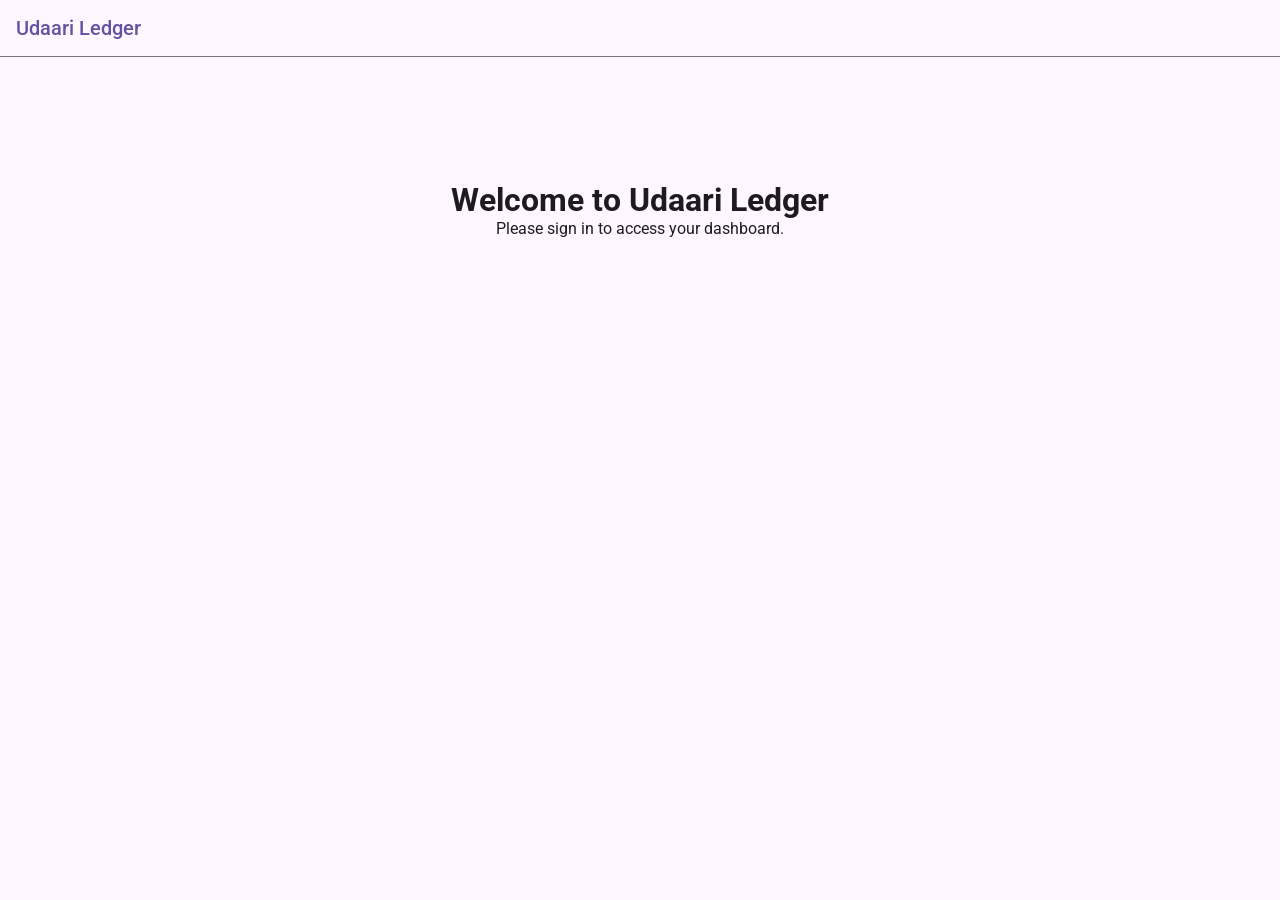
==== web/index.html @ e4560263 "Fix customer ledger data matching and implement dynamic fixed FAB" ====
<!DOCTYPE html>
<html lang="en">
<head>
    <meta charset="UTF-8">
    <meta name="viewport" content="width=device-width, initial-scale=1.0">
    <title>Udaari Ledger Dashboard</title>
    <link rel="stylesheet" href="styles.css">
    <link href="https://fonts.googleapis.com/css2?family=Roboto:wght@300;400;500;700&display=swap" rel="stylesheet">
    <link href="https://fonts.googleapis.com/icon?family=Material+Icons" rel="stylesheet">
    <!-- Google GIS and GAPI -->
    <script src="https://accounts.google.com/gsi/client" async defer></script>
    <script src="https://apis.google.com/js/api.js" async defer></script>
    <!-- jsPDF and autoTable for Export -->
    <script src="https://cdnjs.cloudflare.com/ajax/libs/jspdf/2.5.1/jspdf.umd.min.js"></script>
    <script src="https://cdnjs.cloudflare.com/ajax/libs/jspdf-autotable/3.5.25/jspdf.plugin.autotable.min.js"></script>
</head>
<body>
    <header>
        <div class="logo">Udaari Ledger</div>
        <div id="auth-container">
            <div id="g_id_onload"
                 data-client_id="812006416646-cd28a14enlpg87ktbeim0l02m6f965q9.apps.googleusercontent.com"
                 data-callback="handleCredentialResponse"
                 data-auto_prompt="false">
            </div>
            <div class="g_id_signin" data-type="standard"></div>
            <div id="user-profile" style="display: none;">
                <div class="user-info">
                    <span id="user-name"></span>
                    <img id="user-pic" src="" alt="Profile">
                    <button onclick="handleSignOut()" style="background:none; border:1px solid var(--outline); padding:4px 8px; border-radius:4px; cursor:pointer;">Sign Out</button>
                </div>
            </div>
        </div>
    </header>

    <div class="main-container">
        <nav id="sidebar" style="display: none;">
            <button onclick="showSection('overview')" id="nav-overview" class="active">
                <span class="material-icons">dashboard</span> Overview
            </button>
            <button onclick="showSection('customers')" id="nav-customers">
                <span class="material-icons">people</span> Customers
            </button>
            <button onclick="showSection('transactions')" id="nav-transactions">
                <span class="material-icons">history</span> Transactions
            </button>
            <button onclick="showSection('catalog')" id="nav-catalog">
                <span class="material-icons">inventory_2</span> Catalog
            </button>
        </nav>

        <main id="content">
            <div id="welcome-screen" style="text-align: center; margin-top: 100px;">
                <h1>Welcome to Udaari Ledger</h1>
                <p>Please sign in to access your dashboard.</p>
            </div>

            <section id="overview" class="section">
                <h2>Business Overview</h2>
                <div class="stats-grid">
                    <div class="stat-card receivable">
                        <div>Total Receivables</div>
                        <div id="total-receivable" class="stat-value">₹ 0</div>
                    </div>
                    <div class="stat-card advance">
                        <div>Total Advances</div>
                        <div id="total-advance" class="stat-value">₹ 0</div>
                    </div>
                </div>
                <div class="card" style="margin-top: 24px;">
                    <h3>Quick Stats</h3>
                    <p>Total Customers: <span id="count-customers">0</span></p>
                    <p>Total Transactions: <span id="count-transactions">0</span></p>
                </div>
            </section>

            <section id="customers" class="section">
                <div style="display: flex; justify-content: space-between; align-items: center;">
                    <h2>Customers</h2>
                    <div style="display: flex; gap: 12px;">
                        <input type="text" id="customer-search" class="search-bar" placeholder="Search customers..." style="max-width: 200px; margin-bottom: 0;" onkeyup="filterCustomers()">
                    </div>
                </div>
                <div class="card">
                    <table id="customers-table">
                        <thead>
                            <tr>
                                <th>Name</th>
                                <th>Phone</th>
                                <th>Balance</th>
                                <th>Status</th>
                                <th style="text-align: right;">Actions</th>
                            </tr>
                        </thead>
                        <tbody></tbody>
                    </table>
                </div>
            </section>

            <section id="transactions" class="section">
                <div style="display: flex; justify-content: space-between; align-items: center;">
                    <h2>Transaction History</h2>
                </div>
                <div class="card">
                    <table id="transactions-table">
                        <thead>
                            <tr>
                                <th>Date</th>
                                <th>Customer</th>
                                <th>Amount</th>
                                <th>Type</th>
                                <th>Note</th>
                                <th style="text-align: right;">Actions</th>
                            </tr>
                        </thead>
                        <tbody></tbody>
                    </table>
                </div>
            </section>

            <section id="catalog" class="section">
                <div style="display: flex; justify-content: space-between; align-items: center;">
                    <h2>Product Catalog</h2>
                </div>
                <div class="card">
                    <table id="catalog-table">
                        <thead>
                            <tr>
                                <th>Product Name</th>
                                <th>Price</th>
                                <th>Units</th>
                                <th style="text-align: right;">Actions</th>
                            </tr>
                        </thead>
                        <tbody></tbody>
                    </table>
                </div>
            </section>

            <section id="customer-ledger" class="section">
                <div style="display: flex; justify-content: space-between; align-items: center;">
                    <div style="display: flex; align-items: center; gap: 16px;">
                        <span class="material-icons action-icon" onclick="showSection('customers')">arrow_back</span>
                        <h2 id="ledger-title">Customer Ledger</h2>
                    </div>
                    <div style="display: flex; gap: 12px; align-items: center;">
                        <button class="btn-primary" id="export-pdf-btn">
                            <span class="material-icons" style="font-size: 18px; vertical-align: middle; margin-right: 4px;">picture_as_pdf</span>
                            Export PDF
                        </button>
                    </div>
                </div>

                <div id="ledger-customer-info" class="card" style="margin-bottom: 24px;">
                    <!-- Dynamically populated info -->
                </div>

                <div class="card">
                    <table id="ledger-table">
                        <thead>
                            <tr>
                                <th>Date</th>
                                <th>Type</th>
                                <th>Amount</th>
                                <th>Note</th>
                                <th style="text-align: right;">Photo</th>
                            </tr>
                        </thead>
                        <tbody></tbody>
                    </table>
                </div>
            </section>
        </main>
    </div>

    <!-- Modals -->
    <div id="modal-overlay" onclick="hideModal()">
        <div class="modal" onclick="event.stopPropagation()">
            <div id="modal-header">
                <h3 id="modal-title">Add Item</h3>
                <span class="material-icons" style="cursor:pointer;" onclick="hideModal()">close</span>
            </div>
            <form id="modal-form" onsubmit="handleFormSubmit(event)">
                <div id="form-fields"></div>
                <div class="form-actions">
                    <button type="button" class="btn-text" onclick="hideModal()">Cancel</button>
                    <button type="submit" class="btn-primary" id="save-btn">Save</button>
                </div>
            </form>
        </div>
    </div>

    <div id="loader">
        <div style="text-align: center;">
            <div class="material-icons" style="font-size: 48px; animation: spin 2s linear infinite;">refresh</div>
            <p>Fetching data from Google Sheets...</p>
        </div>
    </div>

    <style>
        @keyframes spin { 100% { transform: rotate(360deg); } }
    </style>

    <script src="script.js"></script>
    <!-- Global FAB -->
    <button id="global-fab" class="fab fixed-fab" style="display: none;">
        <span class="material-icons" id="fab-icon">add</span>
    </button>
</body>
</html>
---- web/styles.css ----
:root {
    --primary: #6750A4;
    --on-primary: #FFFFFF;
    --primary-container: #EADDFF;
    --on-primary-container: #21005D;
    --secondary: #625B71;
    --surface: #FEF7FF;
    --on-surface: #1D1B20;
    --surface-variant: #E7E0EB;
    --on-surface-variant: #49454F;
    --outline: #79747E;
    --error: #B3261E;
}

* {
    box-sizing: border-box;
    margin: 0;
    padding: 0;
}

body {
    font-family: 'Roboto', sans-serif;
    background-color: var(--surface);
    color: var(--on-surface);
    display: flex;
    flex-direction: column;
    height: 100vh;
    overflow: hidden;
}

/* Header */
header {
    background-color: var(--surface);
    padding: 16px;
    display: flex;
    justify-content: space-between;
    align-items: center;
    border-bottom: 1px solid var(--outline);
    z-index: 10;
}

.logo {
    font-size: 20px;
    font-weight: 500;
    color: var(--primary);
}

/* Auth Section */
#auth-container {
    display: flex;
    align-items: center;
    gap: 12px;
}

.user-info {
    display: flex;
    align-items: center;
    gap: 8px;
    font-size: 14px;
}

.user-info img {
    width: 32px;
    height: 32px;
    border-radius: 50%;
}

/* Layout */
.main-container {
    display: flex;
    flex: 1;
    overflow: hidden;
}

nav {
    width: 250px;
    background-color: var(--surface-variant);
    padding: 12px;
    display: flex;
    flex-direction: column;
    gap: 4px;
}

nav button {
    background: none;
    border: none;
    padding: 12px 16px;
    text-align: left;
    border-radius: 100px;
    cursor: pointer;
    font-size: 14px;
    font-weight: 500;
    color: var(--on-surface-variant);
    display: flex;
    align-items: center;
    gap: 12px;
}

nav button.active {
    background-color: var(--primary-container);
    color: var(--on-primary-container);
}

nav button:hover:not(.active) {
    background-color: rgba(103, 80, 164, 0.08);
}

main {
    flex: 1;
    padding: 24px;
    overflow-y: auto;
}

/* Content Sections */
.section {
    display: none;
}

.section.active {
    display: block;
}

/* Cards & Components */
.card {
    background-color: #FFFFFF;
    border-radius: 12px;
    padding: 24px;
    margin-bottom: 24px;
    box-shadow: 0 1px 3px rgba(0,0,0,0.12);
}

h2 {
    margin-bottom: 20px;
    font-weight: 400;
}

.stats-grid {
    display: grid;
    grid-template-columns: repeat(auto-fit, minmax(200px, 1fr));
    gap: 20px;
}

.stat-card {
    padding: 20px;
    border-radius: 16px;
    text-align: center;
}

.stat-card.receivable { background-color: #E8F5E9; color: #2E7D32; }
.stat-card.advance { background-color: #FFEBEE; color: #C62828; }

.stat-value {
    font-size: 32px;
    font-weight: 500;
    margin-top: 8px;
}

/* Tables */
table {
    width: 100%;
    border-collapse: collapse;
    margin-top: 16px;
}

th {
    text-align: left;
    padding: 12px 16px;
    font-weight: 500;
    color: var(--on-surface-variant);
    border-bottom: 1px solid var(--outline);
}

td {
    padding: 16px;
    border-bottom: 1px solid var(--surface-variant);
}

tr:hover {
    background-color: var(--surface-variant);
}

/* Search */
.search-bar {
    margin-bottom: 20px;
    width: 100%;
    padding: 12px 16px;
    border-radius: 28px;
    border: 1px solid var(--outline);
    font-size: 16px;
}

/* Loading Overlay */
#loader {
    position: fixed;
    top: 0;
    left: 0;
    width: 100%;
    height: 100%;
    background: rgba(255,255,255,0.8);
    display: flex;
    justify-content: center;
    align-items: center;
    z-index: 1000;
    display: none;
}

/* Floating Action Button */
.fab {
    background-color: var(--primary);
    color: var(--on-primary);
    border: none;
    width: 56px;
    height: 56px;
    border-radius: 16px;
    display: flex;
    justify-content: center;
    align-items: center;
    cursor: pointer;
    box-shadow: 0 4px 12px rgba(103, 80, 164, 0.4);
    transition: transform 0.2s, box-shadow 0.2s;
}

.fab:hover {
    transform: scale(1.05);
    box-shadow: 0 6px 16px rgba(103, 80, 164, 0.5);
}

.fixed-fab {
    position: fixed;
    bottom: 32px;
    right: 32px;
    z-index: 1500;
}

/* Modals */
#modal-overlay {
    position: fixed;
    top: 0;
    left: 0;
    width: 100%;
    height: 100%;
    background: rgba(0, 0, 0, 0.5);
    display: none;
    justify-content: center;
    align-items: center;
    z-index: 2000;
}

.modal {
    background: white;
    width: 90%;
    max-width: 500px;
    border-radius: 28px;
    padding: 24px;
    box-shadow: 0 4px 30px rgba(0, 0, 0, 0.2);
}

#modal-header {
    display: flex;
    justify-content: space-between;
    align-items: center;
    margin-bottom: 24px;
}

/* Form Styles */
.form-group {
    margin-bottom: 20px;
}

.form-group label {
    display: block;
    font-size: 14px;
    margin-bottom: 8px;
    color: var(--on-surface-variant);
}

.form-group input, .form-group select {
    width: 100%;
    padding: 12px 16px;
    border-radius: 8px;
    border: 1px solid var(--outline);
    font-size: 16px;
    background-color: var(--surface);
}

.form-actions {
    display: flex;
    justify-content: flex-end;
    gap: 8px;
    margin-top: 32px;
}

.btn-text {
    background: none;
    border: none;
    color: var(--primary);
    padding: 10px 16px;
    cursor: pointer;
    font-weight: 500;
    border-radius: 20px;
}

.btn-primary {
    background-color: var(--primary);
    color: white;
    border: none;
    padding: 10px 24px;
    border-radius: 20px;
    cursor: pointer;
    font-weight: 500;
}

.action-icon {
    cursor: pointer;
    font-size: 20px;
    color: var(--on-surface-variant);
    padding: 4px;
    border-radius: 50%;
}

.action-icon:hover {
    background-color: rgba(0, 0, 0, 0.05);
}

.action-icon.delete:hover {
    color: var(--error);
    background-color: rgba(179, 38, 30, 0.08);
}

.clickable-name {
    color: var(--primary);
    cursor: pointer;
    text-decoration: underline;
    font-weight: 500;
}

.clickable-name:hover {
    color: var(--on-primary-container);
}

#ledger-customer-info {
    display: grid;
    grid-template-columns: repeat(auto-fit, minmax(150px, 1fr));
    gap: 16px;
    padding: 16px 24px;
}

#ledger-customer-info div {
    display: flex;
    flex-direction: column;
}

#ledger-customer-info .label {
    font-size: 12px;
    color: var(--on-surface-variant);
    margin-bottom: 4px;
}

#ledger-customer-info .value {
    font-size: 16px;
    font-weight: 500;
}
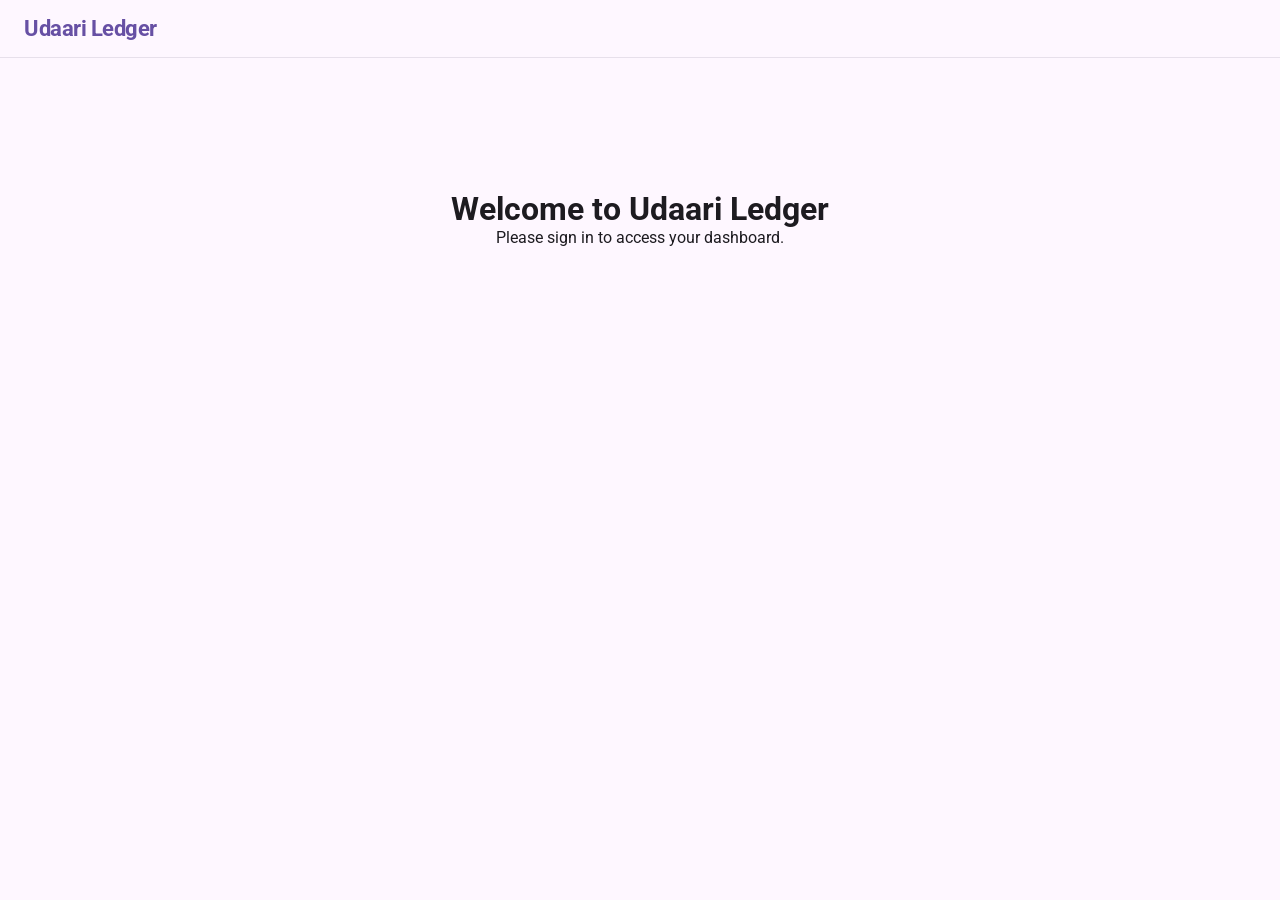
==== commit 26140b80: "Simplify data model and add advanced web dashboard features (History, Fullscreen Images, Part Paymen" ====
--- a/web/index.html
+++ b/web/index.html
@@ -7,10 +7,8 @@
     <link rel="stylesheet" href="styles.css">
     <link href="https://fonts.googleapis.com/css2?family=Roboto:wght@300;400;500;700&display=swap" rel="stylesheet">
     <link href="https://fonts.googleapis.com/icon?family=Material+Icons" rel="stylesheet">
-    <!-- Google GIS and GAPI -->
     <script src="https://accounts.google.com/gsi/client" async defer></script>
     <script src="https://apis.google.com/js/api.js" async defer></script>
-    <!-- jsPDF and autoTable for Export -->
     <script src="https://cdnjs.cloudflare.com/ajax/libs/jspdf/2.5.1/jspdf.umd.min.js"></script>
     <script src="https://cdnjs.cloudflare.com/ajax/libs/jspdf-autotable/3.5.25/jspdf.plugin.autotable.min.js"></script>
 </head>
@@ -18,17 +16,13 @@
     <header>
         <div class="logo">Udaari Ledger</div>
         <div id="auth-container">
-            <div id="g_id_onload"
-                 data-client_id="812006416646-cd28a14enlpg87ktbeim0l02m6f965q9.apps.googleusercontent.com"
-                 data-callback="handleCredentialResponse"
-                 data-auto_prompt="false">
-            </div>
+            <div id="g_id_onload" data-client_id="812006416646-cd28a14enlpg87ktbeim0l02m6f965q9.apps.googleusercontent.com" data-callback="handleCredentialResponse" data-auto_prompt="false"></div>
             <div class="g_id_signin" data-type="standard"></div>
             <div id="user-profile" style="display: none;">
                 <div class="user-info">
                     <span id="user-name"></span>
                     <img id="user-pic" src="" alt="Profile">
-                    <button onclick="handleSignOut()" style="background:none; border:1px solid var(--outline); padding:4px 8px; border-radius:4px; cursor:pointer;">Sign Out</button>
+                    <button onclick="handleSignOut()" class="btn-text" style="color:var(--outline)">Sign Out</button>
                 </div>
             </div>
         </div>
@@ -36,18 +30,8 @@
 
     <div class="main-container">
         <nav id="sidebar" style="display: none;">
-            <button onclick="showSection('overview')" id="nav-overview" class="active">
-                <span class="material-icons">dashboard</span> Overview
-            </button>
-            <button onclick="showSection('customers')" id="nav-customers">
-                <span class="material-icons">people</span> Customers
-            </button>
-            <button onclick="showSection('transactions')" id="nav-transactions">
-                <span class="material-icons">history</span> Transactions
-            </button>
-            <button onclick="showSection('catalog')" id="nav-catalog">
-                <span class="material-icons">inventory_2</span> Catalog
-            </button>
+            <button onclick="showSection('home')" id="nav-home" class="active"><span class="material-icons">home</span> Home</button>
+            <button onclick="showSection('transactions')" id="nav-transactions"><span class="material-icons">history</span> Transactions</button>
         </nav>
 
         <main id="content">
@@ -56,117 +40,47 @@
                 <p>Please sign in to access your dashboard.</p>
             </div>
 
-            <section id="overview" class="section">
-                <h2>Business Overview</h2>
+            <section id="home" class="section">
                 <div class="stats-grid">
-                    <div class="stat-card receivable">
-                        <div>Total Receivables</div>
-                        <div id="total-receivable" class="stat-value">₹ 0</div>
-                    </div>
-                    <div class="stat-card advance">
-                        <div>Total Advances</div>
-                        <div id="total-advance" class="stat-value">₹ 0</div>
-                    </div>
+                    <div class="stat-card receivable"><div>Total Receivables</div><div id="total-receivable" class="stat-value">₹ 0</div></div>
+                    <div class="stat-card advance"><div>Total Advances</div><div id="total-advance" class="stat-value">₹ 0</div></div>
                 </div>
-                <div class="card" style="margin-top: 24px;">
-                    <h3>Quick Stats</h3>
-                    <p>Total Customers: <span id="count-customers">0</span></p>
-                    <p>Total Transactions: <span id="count-transactions">0</span></p>
+
+                <div class="search-container" style="display: flex; justify-content: space-between; align-items: center; margin-top: 32px; margin-bottom: 16px;">
+                    <h3>Customers</h3>
+                    <input type="text" id="customer-search" class="search-bar" placeholder="Search..." style="max-width: 300px; margin-bottom: 0;" onkeyup="filterCustomers()">
                 </div>
-            </section>
 
-            <section id="customers" class="section">
-                <div style="display: flex; justify-content: space-between; align-items: center;">
-                    <h2>Customers</h2>
-                    <div style="display: flex; gap: 12px;">
-                        <input type="text" id="customer-search" class="search-bar" placeholder="Search customers..." style="max-width: 200px; margin-bottom: 0;" onkeyup="filterCustomers()">
-                    </div>
-                </div>
                 <div class="card">
                     <table id="customers-table">
-                        <thead>
-                            <tr>
-                                <th>Name</th>
-                                <th>Phone</th>
-                                <th>Balance</th>
-                                <th>Status</th>
-                                <th style="text-align: right;">Actions</th>
-                            </tr>
-                        </thead>
+                        <thead><tr><th>Name</th><th>Phone</th><th>Balance</th><th>Status</th><th style="text-align: right;">Actions</th></tr></thead>
                         <tbody></tbody>
                     </table>
                 </div>
             </section>
 
             <section id="transactions" class="section">
-                <div style="display: flex; justify-content: space-between; align-items: center;">
-                    <h2>Transaction History</h2>
-                </div>
+                <h2>Transaction History</h2>
                 <div class="card">
                     <table id="transactions-table">
-                        <thead>
-                            <tr>
-                                <th>Date</th>
-                                <th>Customer</th>
-                                <th>Amount</th>
-                                <th>Type</th>
-                                <th>Note</th>
-                                <th style="text-align: right;">Actions</th>
-                            </tr>
-                        </thead>
-                        <tbody></tbody>
-                    </table>
-                </div>
-            </section>
-
-            <section id="catalog" class="section">
-                <div style="display: flex; justify-content: space-between; align-items: center;">
-                    <h2>Product Catalog</h2>
-                </div>
-                <div class="card">
-                    <table id="catalog-table">
-                        <thead>
-                            <tr>
-                                <th>Product Name</th>
-                                <th>Price</th>
-                                <th>Units</th>
-                                <th style="text-align: right;">Actions</th>
-                            </tr>
-                        </thead>
+                        <thead><tr><th>Date</th><th>Customer</th><th>Amount</th><th>Type</th><th>Note</th><th style="text-align: right;">Actions</th></tr></thead>
                         <tbody></tbody>
                     </table>
                 </div>
             </section>
 
             <section id="customer-ledger" class="section">
-                <div style="display: flex; justify-content: space-between; align-items: center;">
+                <div style="display: flex; justify-content: space-between; align-items: center; margin-bottom: 24px;">
                     <div style="display: flex; align-items: center; gap: 16px;">
-                        <span class="material-icons action-icon" onclick="showSection('customers')">arrow_back</span>
-                        <h2 id="ledger-title">Customer Ledger</h2>
+                        <span class="material-icons action-icon" onclick="showSection('home')">arrow_back</span>
+                        <h2 id="ledger-title">Ledger</h2>
                     </div>
-                    <div style="display: flex; gap: 12px; align-items: center;">
-                        <button class="btn-primary" id="export-pdf-btn">
-                            <span class="material-icons" style="font-size: 18px; vertical-align: middle; margin-right: 4px;">picture_as_pdf</span>
-                            Export PDF
-                        </button>
-                    </div>
+                    <button class="btn-primary" id="export-pdf-btn"><span class="material-icons" style="font-size: 18px; vertical-align: middle; margin-right: 4px;">picture_as_pdf</span> Export PDF</button>
                 </div>
-
-                <div id="ledger-customer-info" class="card" style="margin-bottom: 24px;">
-                    <!-- Dynamically populated info -->
-                </div>
-
+                <div id="ledger-customer-info" class="card ledger-info-grid"></div>
                 <div class="card">
                     <table id="ledger-table">
-                        <thead>
-                            <tr>
-                                <th>Date</th>
-                                <th>Type</th>
-                                <th>Amount</th>
-                                <th>Note</th>
-                                <th style="text-align: right;">Photo</th>
-                            </tr>
-                        </thead>
+                        <thead><tr><th>Date</th><th>Type</th><th>Amount</th><th>Note</th><th style="text-align: right;">Actions</th></tr></thead>
                         <tbody></tbody>
                     </table>
                 </div>
@@ -183,6 +97,12 @@
             </div>
             <form id="modal-form" onsubmit="handleFormSubmit(event)">
                 <div id="form-fields"></div>
+                <!-- Image Preview Area -->
+                <div id="image-preview-container" style="display: none; margin-top: 16px; text-align: center;">
+                    <p style="font-size: 12px; color: var(--outline);">New Photo Preview:</p>
+                    <img id="img-preview" src="" style="max-width: 100%; max-height: 200px; border-radius: 8px; margin-top: 8px;">
+                    <p id="confirm-replace-text" style="color: var(--error); font-size: 12px; display: none;">* This will replace the existing photo.</p>
+                </div>
                 <div class="form-actions">
                     <button type="button" class="btn-text" onclick="hideModal()">Cancel</button>
                     <button type="submit" class="btn-primary" id="save-btn">Save</button>
@@ -191,21 +111,16 @@
         </div>
     </div>
 
-    <div id="loader">
-        <div style="text-align: center;">
-            <div class="material-icons" style="font-size: 48px; animation: spin 2s linear infinite;">refresh</div>
-            <p>Fetching data from Google Sheets...</p>
-        </div>
+    <!-- Fullscreen Viewer -->
+    <div id="fs-viewer" onclick="this.style.display='none'">
+        <img id="fs-img" src="" alt="Fullscreen">
+        <span class="material-icons close-fs">close</span>
     </div>
 
-    <style>
-        @keyframes spin { 100% { transform: rotate(360deg); } }
-    </style>
+    <div id="loader"><div style="text-align: center;"><div class="material-icons" style="font-size: 48px; animation: spin 2s linear infinite;">refresh</div><p>Syncing...</p></div></div>
+
+    <button id="global-fab" class="fab fixed-fab" style="display: none;"><span class="material-icons" id="fab-icon">add</span></button>
 
     <script src="script.js"></script>
-    <!-- Global FAB -->
-    <button id="global-fab" class="fab fixed-fab" style="display: none;">
-        <span class="material-icons" id="fab-icon">add</span>
-    </button>
 </body>
 </html>
--- a/web/styles.css
+++ b/web/styles.css
@@ -12,11 +12,7 @@
     --error: #B3261E;
 }
 
-* {
-    box-sizing: border-box;
-    margin: 0;
-    padding: 0;
-}
+* { box-sizing: border-box; margin: 0; padding: 0; }
 
 body {
     font-family: 'Roboto', sans-serif;
@@ -28,63 +24,38 @@
     overflow: hidden;
 }
 
-/* Header */
 header {
     background-color: var(--surface);
-    padding: 16px;
+    padding: 16px 24px;
     display: flex;
     justify-content: space-between;
     align-items: center;
-    border-bottom: 1px solid var(--outline);
+    border-bottom: 1px solid var(--surface-variant);
     z-index: 10;
 }
 
-.logo {
-    font-size: 20px;
-    font-weight: 500;
-    color: var(--primary);
-}
+.logo { font-size: 22px; font-weight: 700; color: var(--primary); letter-spacing: -0.5px; }
 
-/* Auth Section */
-#auth-container {
-    display: flex;
-    align-items: center;
-    gap: 12px;
-}
+#auth-container { display: flex; align-items: center; gap: 16px; }
+.user-info { display: flex; align-items: center; gap: 12px; font-size: 14px; font-weight: 500; }
+.user-info img { width: 36px; height: 32px; border-radius: 50%; object-fit: cover; border: 2px solid var(--primary-container); }
 
-.user-info {
-    display: flex;
-    align-items: center;
-    gap: 8px;
-    font-size: 14px;
-}
-
-.user-info img {
-    width: 32px;
-    height: 32px;
-    border-radius: 50%;
-}
-
-/* Layout */
-.main-container {
-    display: flex;
-    flex: 1;
-    overflow: hidden;
-}
+.main-container { display: flex; flex: 1; overflow: hidden; }
 
 nav {
-    width: 250px;
-    background-color: var(--surface-variant);
+    width: 280px;
+    background-color: var(--surface);
     padding: 12px;
     display: flex;
     flex-direction: column;
     gap: 4px;
+    border-right: 1px solid var(--surface-variant);
 }
 
 nav button {
     background: none;
     border: none;
-    padding: 12px 16px;
+    padding: 16px 24px;
     text-align: left;
     border-radius: 100px;
     cursor: pointer;
@@ -93,270 +64,76 @@
     color: var(--on-surface-variant);
     display: flex;
     align-items: center;
-    gap: 12px;
+    gap: 16px;
+    transition: background-color 0.2s;
 }
 
-nav button.active {
-    background-color: var(--primary-container);
-    color: var(--on-primary-container);
-}
+nav button.active { background-color: var(--primary-container); color: var(--on-primary-container); }
+nav button:hover:not(.active) { background-color: rgba(103, 80, 164, 0.08); }
 
-nav button:hover:not(.active) {
-    background-color: rgba(103, 80, 164, 0.08);
-}
+main { flex: 1; padding: 32px; overflow-y: auto; }
+.section { display: none; }
+.section.active { display: block; animation: fadeIn 0.3s ease-out; }
 
-main {
-    flex: 1;
-    padding: 24px;
-    overflow-y: auto;
-}
+@keyframes fadeIn { from { opacity: 0; transform: translateY(10px); } to { opacity: 1; transform: translateY(0); } }
 
-/* Content Sections */
-.section {
-    display: none;
-}
+.card { background-color: #FFFFFF; border-radius: 16px; padding: 24px; margin-bottom: 24px; border: 1px solid var(--surface-variant); }
 
-.section.active {
-    display: block;
-}
+.stats-grid { display: grid; grid-template-columns: repeat(auto-fit, minmax(240px, 1fr)); gap: 24px; }
+.stat-card { padding: 24px; border-radius: 20px; text-align: left; }
+.stat-card.receivable { background-color: #E8F5E9; color: #1B5E20; }
+.stat-card.advance { background-color: #FFEBEE; color: #B71C1C; }
+.stat-value { font-size: 36px; font-weight: 700; margin-top: 12px; }
 
-/* Cards & Components */
-.card {
-    background-color: #FFFFFF;
-    border-radius: 12px;
-    padding: 24px;
-    margin-bottom: 24px;
-    box-shadow: 0 1px 3px rgba(0,0,0,0.12);
-}
+table { width: 100%; border-collapse: collapse; }
+th { text-align: left; padding: 12px 16px; font-size: 13px; color: var(--on-surface-variant); border-bottom: 1px solid var(--surface-variant); }
+td { padding: 16px; border-bottom: 1px solid var(--surface-variant); vertical-align: middle; }
+tr:hover { background-color: var(--surface-variant); }
 
-h2 {
-    margin-bottom: 20px;
-    font-weight: 400;
-}
+.search-bar { width: 100%; padding: 14px 24px; border-radius: 28px; border: 1px solid var(--outline); font-size: 16px; background: var(--surface); }
 
-.stats-grid {
-    display: grid;
-    grid-template-columns: repeat(auto-fit, minmax(200px, 1fr));
-    gap: 20px;
-}
+.clickable-name { color: var(--primary); cursor: pointer; font-weight: 500; }
+.clickable-name:hover { text-decoration: underline; }
 
-.stat-card {
-    padding: 20px;
-    border-radius: 16px;
-    text-align: center;
-}
-
-.stat-card.receivable { background-color: #E8F5E9; color: #2E7D32; }
-.stat-card.advance { background-color: #FFEBEE; color: #C62828; }
-
-.stat-value {
-    font-size: 32px;
-    font-weight: 500;
-    margin-top: 8px;
-}
-
-/* Tables */
-table {
-    width: 100%;
-    border-collapse: collapse;
-    margin-top: 16px;
-}
-
-th {
-    text-align: left;
-    padding: 12px 16px;
-    font-weight: 500;
-    color: var(--on-surface-variant);
-    border-bottom: 1px solid var(--outline);
-}
-
-td {
-    padding: 16px;
-    border-bottom: 1px solid var(--surface-variant);
-}
-
-tr:hover {
-    background-color: var(--surface-variant);
-}
-
-/* Search */
-.search-bar {
-    margin-bottom: 20px;
-    width: 100%;
-    padding: 12px 16px;
-    border-radius: 28px;
-    border: 1px solid var(--outline);
-    font-size: 16px;
-}
-
-/* Loading Overlay */
-#loader {
-    position: fixed;
-    top: 0;
-    left: 0;
-    width: 100%;
-    height: 100%;
-    background: rgba(255,255,255,0.8);
-    display: flex;
-    justify-content: center;
-    align-items: center;
-    z-index: 1000;
-    display: none;
-}
-
-/* Floating Action Button */
-.fab {
-    background-color: var(--primary);
-    color: var(--on-primary);
-    border: none;
-    width: 56px;
-    height: 56px;
-    border-radius: 16px;
-    display: flex;
-    justify-content: center;
-    align-items: center;
-    cursor: pointer;
-    box-shadow: 0 4px 12px rgba(103, 80, 164, 0.4);
-    transition: transform 0.2s, box-shadow 0.2s;
-}
-
-.fab:hover {
-    transform: scale(1.05);
-    box-shadow: 0 6px 16px rgba(103, 80, 164, 0.5);
-}
-
-.fixed-fab {
-    position: fixed;
-    bottom: 32px;
-    right: 32px;
-    z-index: 1500;
-}
+.thumbnail { width: 48px; height: 48px; border-radius: 8px; object-fit: cover; cursor: pointer; border: 1px solid var(--surface-variant); transition: transform 0.2s; }
+.thumbnail:hover { transform: scale(1.1); }
 
 /* Modals */
-#modal-overlay {
-    position: fixed;
-    top: 0;
-    left: 0;
-    width: 100%;
-    height: 100%;
-    background: rgba(0, 0, 0, 0.5);
-    display: none;
-    justify-content: center;
-    align-items: center;
-    z-index: 2000;
+#modal-overlay { position: fixed; top: 0; left: 0; width: 100%; height: 100%; background: rgba(0,0,0,0.6); display: none; justify-content: center; align-items: center; z-index: 2000; }
+.modal { background: white; width: 95%; max-width: 500px; border-radius: 28px; padding: 32px; box-shadow: 0 10px 40px rgba(0,0,0,0.3); }
+#modal-header { display: flex; justify-content: space-between; align-items: center; margin-bottom: 24px; }
+
+.form-group { margin-bottom: 24px; }
+.form-group label { display: block; font-size: 12px; font-weight: 500; margin-bottom: 8px; color: var(--primary); }
+.form-group input, .form-group select { width: 100%; padding: 14px 16px; border-radius: 12px; border: 1px solid var(--outline); font-size: 16px; }
+
+.form-actions { display: flex; justify-content: flex-end; gap: 12px; margin-top: 32px; }
+.btn-text { background: none; border: none; color: var(--primary); padding: 12px 20px; cursor: pointer; font-weight: 500; border-radius: 20px; }
+.btn-primary { background-color: var(--primary); color: white; border: none; padding: 12px 24px; border-radius: 100px; cursor: pointer; font-weight: 500; display: flex; align-items: center; gap: 8px; }
+
+.fab { background-color: var(--primary); color: white; border: none; width: 64px; height: 64px; border-radius: 20px; display: flex; justify-content: center; align-items: center; cursor: pointer; box-shadow: 0 8px 24px rgba(103, 80, 164, 0.4); transition: 0.2s; }
+.fab:hover { transform: scale(1.05); }
+.fixed-fab { position: fixed; bottom: 32px; right: 32px; z-index: 1500; }
+
+.action-icon { cursor: pointer; font-size: 22px; color: var(--on-surface-variant); padding: 8px; border-radius: 50%; transition: 0.2s; }
+.action-icon:hover { background-color: rgba(0,0,0,0.06); }
+.action-icon.delete:hover { color: var(--error); background-color: rgba(179,38,30,0.1); }
+
+/* Fullscreen Viewer */
+#fs-viewer { position: fixed; top: 0; left: 0; width: 100%; height: 100%; background: rgba(0,0,0,0.95); z-index: 3000; display: none; justify-content: center; align-items: center; }
+#fs-img { max-width: 95%; max-height: 95%; object-fit: contain; border-radius: 8px; box-shadow: 0 0 50px rgba(0,0,0,0.5); }
+.close-fs { position: absolute; top: 24px; right: 24px; color: white; font-size: 36px; cursor: pointer; padding: 12px; }
+
+#loader { position: fixed; top: 0; left: 0; width: 100%; height: 100%; background: rgba(255,255,255,0.9); display: none; justify-content: center; align-items: center; z-index: 2500; }
+
+.ledger-info-grid { display: grid; grid-template-columns: repeat(auto-fit, minmax(150px, 1fr)); gap: 16px; padding: 16px 24px; }
+.ledger-info-grid .label { font-size: 11px; color: var(--outline); text-transform: uppercase; letter-spacing: 0.5px; }
+.ledger-info-grid .value { font-size: 16px; font-weight: 600; margin-top: 4px; }
+
+@media (max-width: 768px) {
+    .main-container { flex-direction: column; }
+    nav { width: 100%; flex-direction: row; justify-content: space-around; padding: 8px; border-top: 1px solid var(--surface-variant); border-right: none; }
+    nav button { flex-direction: column; padding: 8px; font-size: 11px; gap: 4px; border-radius: 12px; }
+    main { padding: 16px; }
+    .fixed-fab { bottom: 80px; right: 24px; }
 }
-
-.modal {
-    background: white;
-    width: 90%;
-    max-width: 500px;
-    border-radius: 28px;
-    padding: 24px;
-    box-shadow: 0 4px 30px rgba(0, 0, 0, 0.2);
-}
-
-#modal-header {
-    display: flex;
-    justify-content: space-between;
-    align-items: center;
-    margin-bottom: 24px;
-}
-
-/* Form Styles */
-.form-group {
-    margin-bottom: 20px;
-}
-
-.form-group label {
-    display: block;
-    font-size: 14px;
-    margin-bottom: 8px;
-    color: var(--on-surface-variant);
-}
-
-.form-group input, .form-group select {
-    width: 100%;
-    padding: 12px 16px;
-    border-radius: 8px;
-    border: 1px solid var(--outline);
-    font-size: 16px;
-    background-color: var(--surface);
-}
-
-.form-actions {
-    display: flex;
-    justify-content: flex-end;
-    gap: 8px;
-    margin-top: 32px;
-}
-
-.btn-text {
-    background: none;
-    border: none;
-    color: var(--primary);
-    padding: 10px 16px;
-    cursor: pointer;
-    font-weight: 500;
-    border-radius: 20px;
-}
-
-.btn-primary {
-    background-color: var(--primary);
-    color: white;
-    border: none;
-    padding: 10px 24px;
-    border-radius: 20px;
-    cursor: pointer;
-    font-weight: 500;
-}
-
-.action-icon {
-    cursor: pointer;
-    font-size: 20px;
-    color: var(--on-surface-variant);
-    padding: 4px;
-    border-radius: 50%;
-}
-
-.action-icon:hover {
-    background-color: rgba(0, 0, 0, 0.05);
-}
-
-.action-icon.delete:hover {
-    color: var(--error);
-    background-color: rgba(179, 38, 30, 0.08);
-}
-
-.clickable-name {
-    color: var(--primary);
-    cursor: pointer;
-    text-decoration: underline;
-    font-weight: 500;
-}
-
-.clickable-name:hover {
-    color: var(--on-primary-container);
-}
-
-#ledger-customer-info {
-    display: grid;
-    grid-template-columns: repeat(auto-fit, minmax(150px, 1fr));
-    gap: 16px;
-    padding: 16px 24px;
-}
-
-#ledger-customer-info div {
-    display: flex;
-    flex-direction: column;
-}
-
-#ledger-customer-info .label {
-    font-size: 12px;
-    color: var(--on-surface-variant);
-    margin-bottom: 4px;
-}
-
-#ledger-customer-info .value {
-    font-size: 16px;
-    font-weight: 500;
-}
